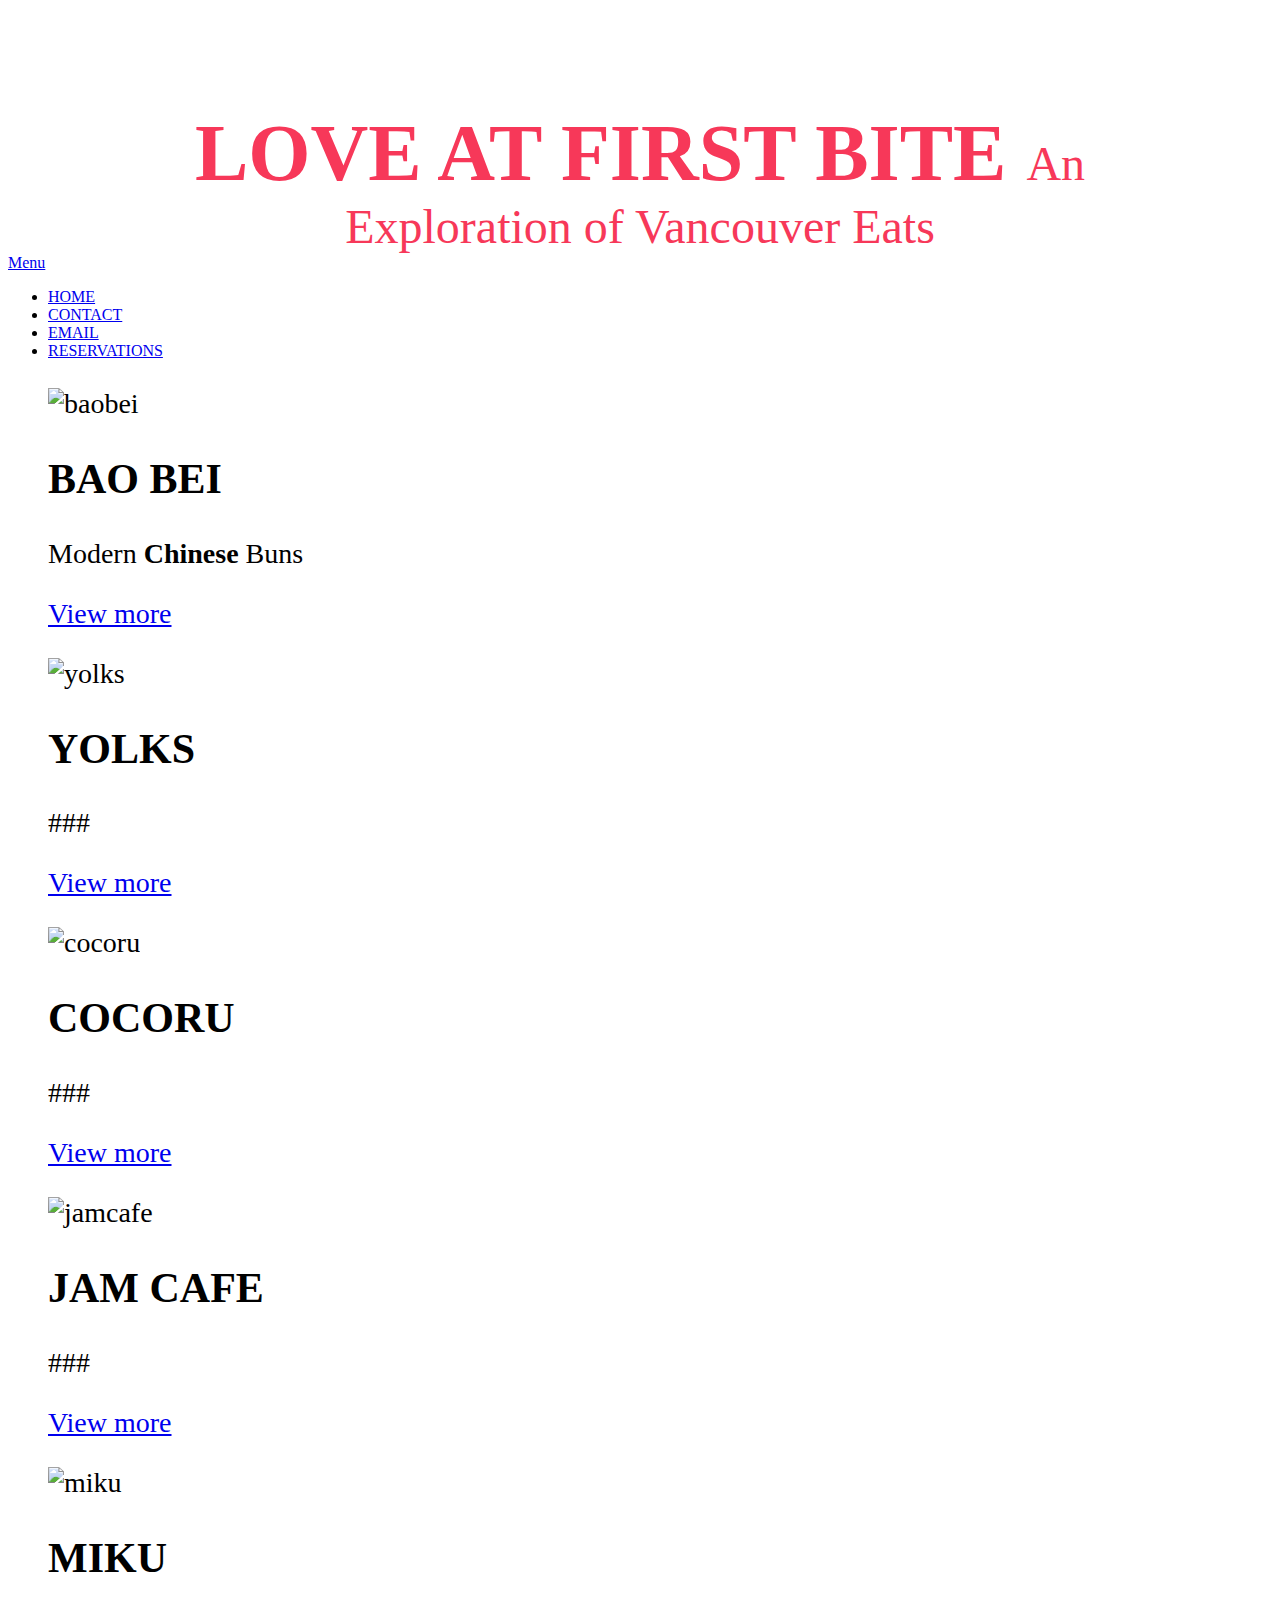
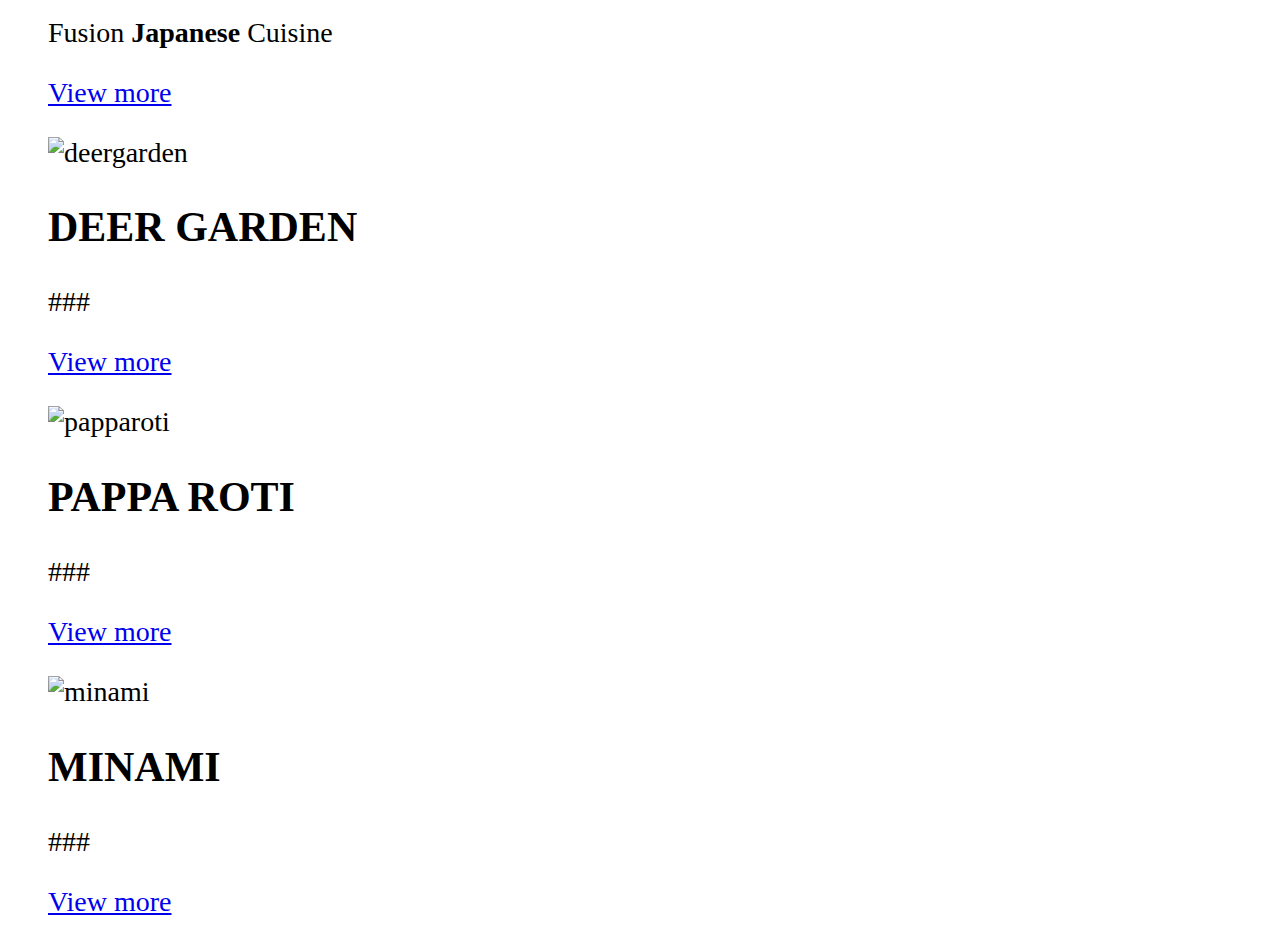
==== index.html @ 3d12bb2d "Add images, bao bei page" ====
<!doctype html>
<html>
  <head>
    <title>Love at First Bite</title>
    <link rel="stylesheet" type="text/css" href="css/bootstrap.min.css"/>
    <link rel="stylesheet" type="text/css" href="css/custom.css"/>
    <link href="https://fonts.googleapis.com/css?family=Amatica+SC" rel="stylesheet">
    <meta charset="UTF-8" />
    <meta http-equiv="X-UA-Compatible" content="IE=edge, chrome=1"> 
    <meta name="viewport" content="width=device-width, initial-scale=1"> 
    <link href='http://fonts.googleapis.com/css?family=Raleway:400,800,500,600' rel='stylesheet' type='text/css'>
    <link rel="stylesheet" type="text/css" href="css/normalize.css" />
    <link rel="stylesheet" type="text/css" href="css/demo.css" />
    <link rel="stylesheet" type="text/css" href="css/set2.css" />
    <link rel="stylesheet" type="text/css" href="fonts/font-awesome-4.2.0/css/font-awesome.min.css" />
    <link rel="stylesheet" type="text/css" href="css/style2.css" />
    <link rel="shortcut icon" href="../favicon.ico">
    <link rel="stylesheet" type="text/css" href="css/icons.css" />
  </head>
  
  <body class="theme">

    <div class="websitetitle">
      <strong class="header"> LOVE AT FIRST BITE </strong>
      <span class="subtitle">An Exploration of Vancouver Eats</span>
    </div>

      <nav id="bt-menu" class="bt-menu">
        <a href="#" class="bt-menu-trigger"><span>Menu</span></a>
        <ul>
          <li><a href="index.html" class="bt-icon icon-home">HOME</a></li>
          <li><a href="contact.html" class="bt-icon icon-phone">CONTACT</a></li>
          <li><a href="email.html" class="bt-icon icon-email">EMAIL</a></li>
          <li><a href="http://www.opentable.com" target="_blank" class="bt-icon icon-calendar">RESERVATIONS</a></li>
        </ul>
      </nav>

    <!-- /container -->


    <!-- TRIAL CONTENT FOR MOVING BOXES--> 

      <div class="container">
     
        <div class="grid">

          <figure class="effect-selena">
            <img src="image/baobei.jpg" alt="baobei"/>
            <figcaption>
              <h2>BAO <span>BEI</span></h2>
              <p>Modern <Strong> Chinese </Strong> Buns</p>
              <a href="baobei.html">View more</a>
            </figcaption>     
          </figure>


           <figure class="effect-ming">
            <img src="image/yolks.jpg" alt="yolks"/>
            <figcaption>
              <h2><span>YOLKS</span></h2>
              <p>###</p>
              <a href="yolks.html">View more</a>
            </figcaption>     
          </figure>


        </div>


          <div class="grid">

          <figure class="effect-duke">
            <img src="image/cocoru.jpg" alt="cocoru"/>
            <figcaption>
              <h2><span>COCORU</span></h2>
              <p>###</p>
              <a href="cocoru.html">View more</a>
            </figcaption>     
          </figure>


           <figure class="effect-steve">
            <img src="image/jamcafe.jpg" alt="jamcafe"/>
            <figcaption>
              <h2>JAM <span>CAFE</span></h2>
              <p>###</p>
              <a href="jamcafe.html">View more</a>
            </figcaption>     
          </figure>

       
        </div>


        <div class="grid">


         <figure class="effect-selena">
            <img src="image/miku.jpg" alt="miku"/>
            <figcaption>
              <h2><span>MIKU</span></h2>
              <p>Fusion <strong> Japanese </strong> Cuisine</p>
              <a href="miku.html">View more</a>
            </figcaption>     
          </figure>

       <figure class="effect-duke">
            <img src="image/deergarden.jpg" alt="deergarden"/>
            <figcaption>
              <h2>DEER <span>GARDEN</span></h2>
              <p>###</p>
              <a href="deergarden.html">View more</a>
            </figcaption>     
          </figure>

        </div>


        <div class="grid">

          <figure class="effect-ming">
            <img src="image/papparoti.jpg" alt="papparoti"/>
            <figcaption>
              <h2>PAPPA <span>ROTI</span></h2>
              <p>###</p>
              <a href="papparotti.html">View more</a>
            </figcaption>     
          </figure>

          <figure class="effect-steve">
            <img src="image/minami.jpg" alt="minami"/>
            <figcaption>
              <h2><span>MINAMI</span></h2>
              <p>###</p>
              <a href="minami.html">View more</a>
            </figcaption>     
          </figure>

          
        </div>

      </div>


  


    <script type="text/javascript" src="js/jquery-1.12.4.min.js"></script>
    <script type="text/javascript" src="js/bootstrap.min.js"></script>
    <script type="text/javascript" src="js/custom.js"></script>
    <script src="js/classie.js"></script>
    <script src="js/borderMenu.js"></script>

     <script>
      [].slice.call( document.querySelectorAll('a[href="#"') ).forEach( function(el) {
        el.addEventListener( 'click', function(ev) { ev.preventDefault(); } );
      } );
    </script>

  </body>
</html>
---- css/custom.css ----
.grid {
	font-family: 'Amatica SC', cursive;
	font-size: 175%;
}

.header {
  font-family: 'Amatica SC', cursive;
  font-size: 500%;
  color: #f73859;
}

.subtitle, 
.form-horizontal {
  font-family: 'Amatica SC', cursive;
  font-size: 300%;
  color: #f73859;
}

.form-horizontal {
  font-size: 150%;
}

legend {
  color: #f73859;
}

.theme {
  background-color: white;
  color: black;
}

.websitetitle {
  text-align: center;
  padding-right: 70px;
  padding-left: 70px;
  padding-top: 100px;
  padding-bottom: 0px;
  margin: 0px;
  border: 0px;
}

hr {
  width: 70%;
  border-color: black;
}
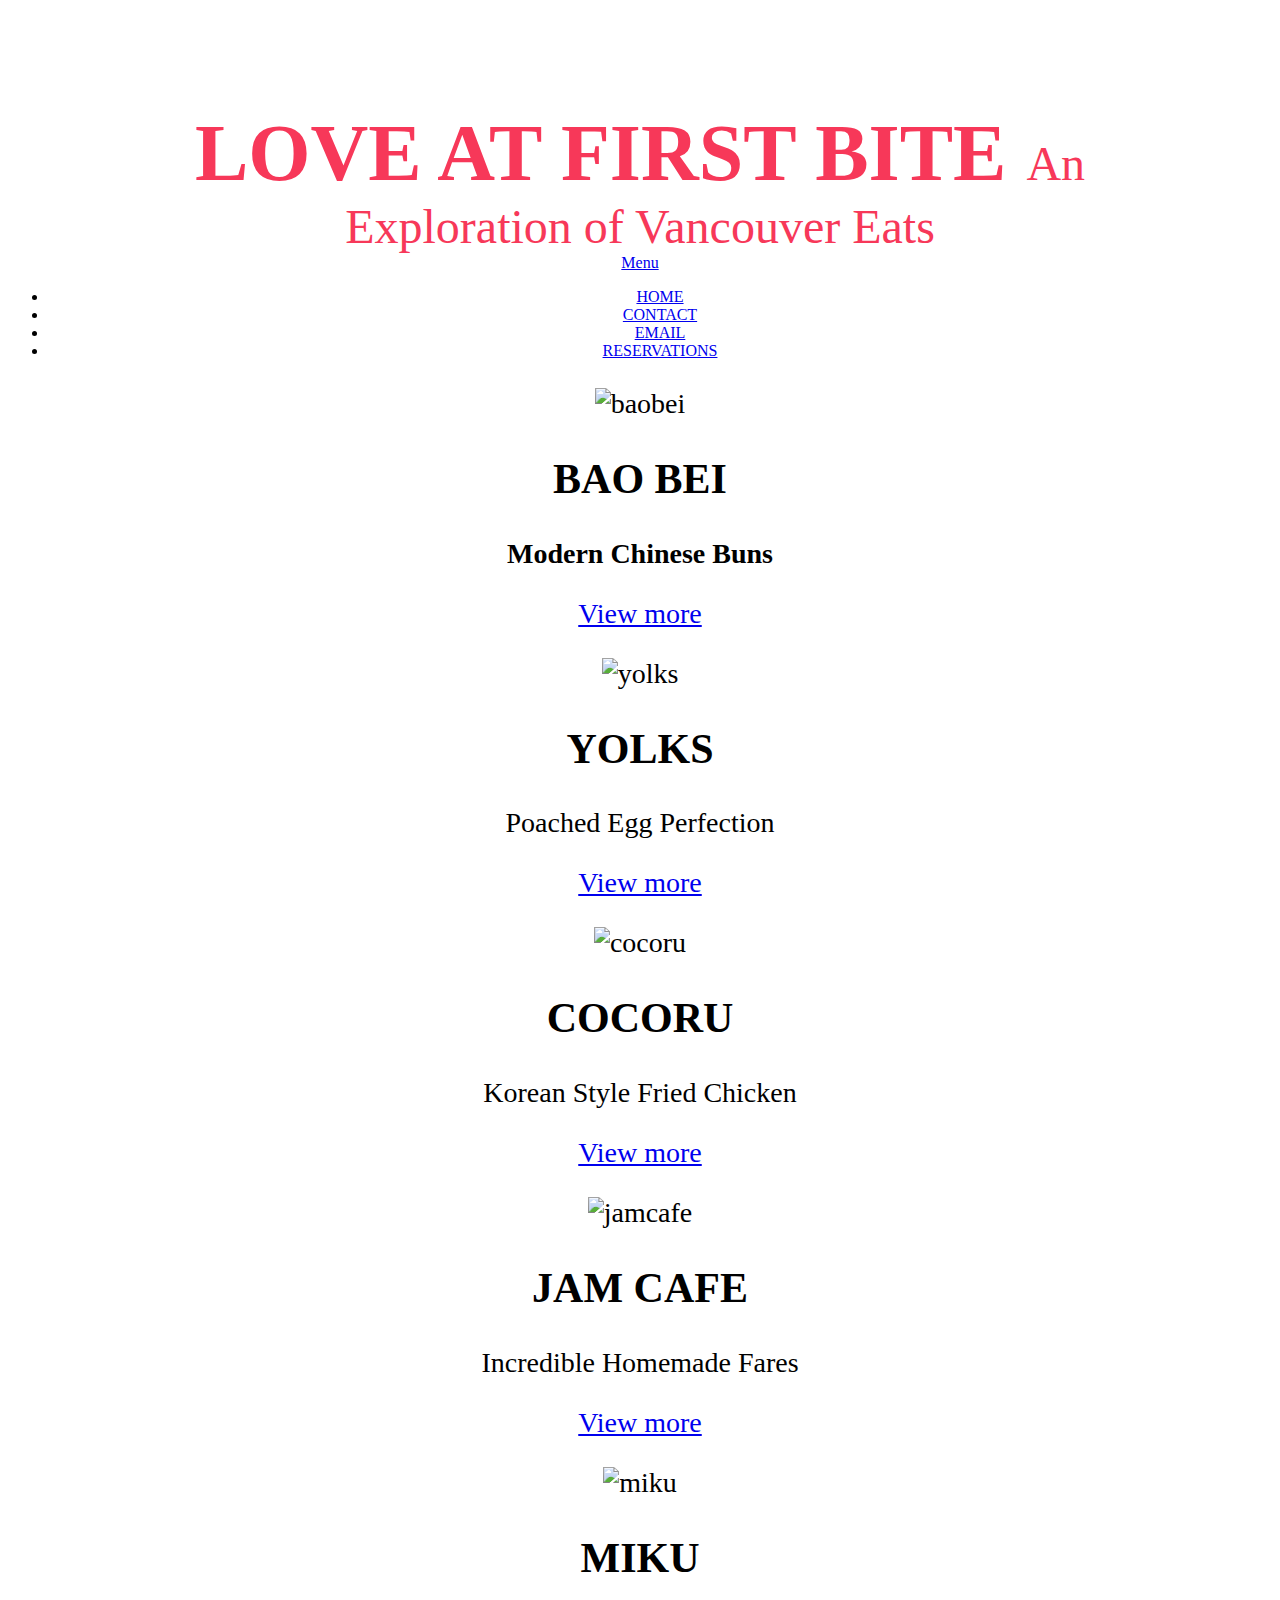
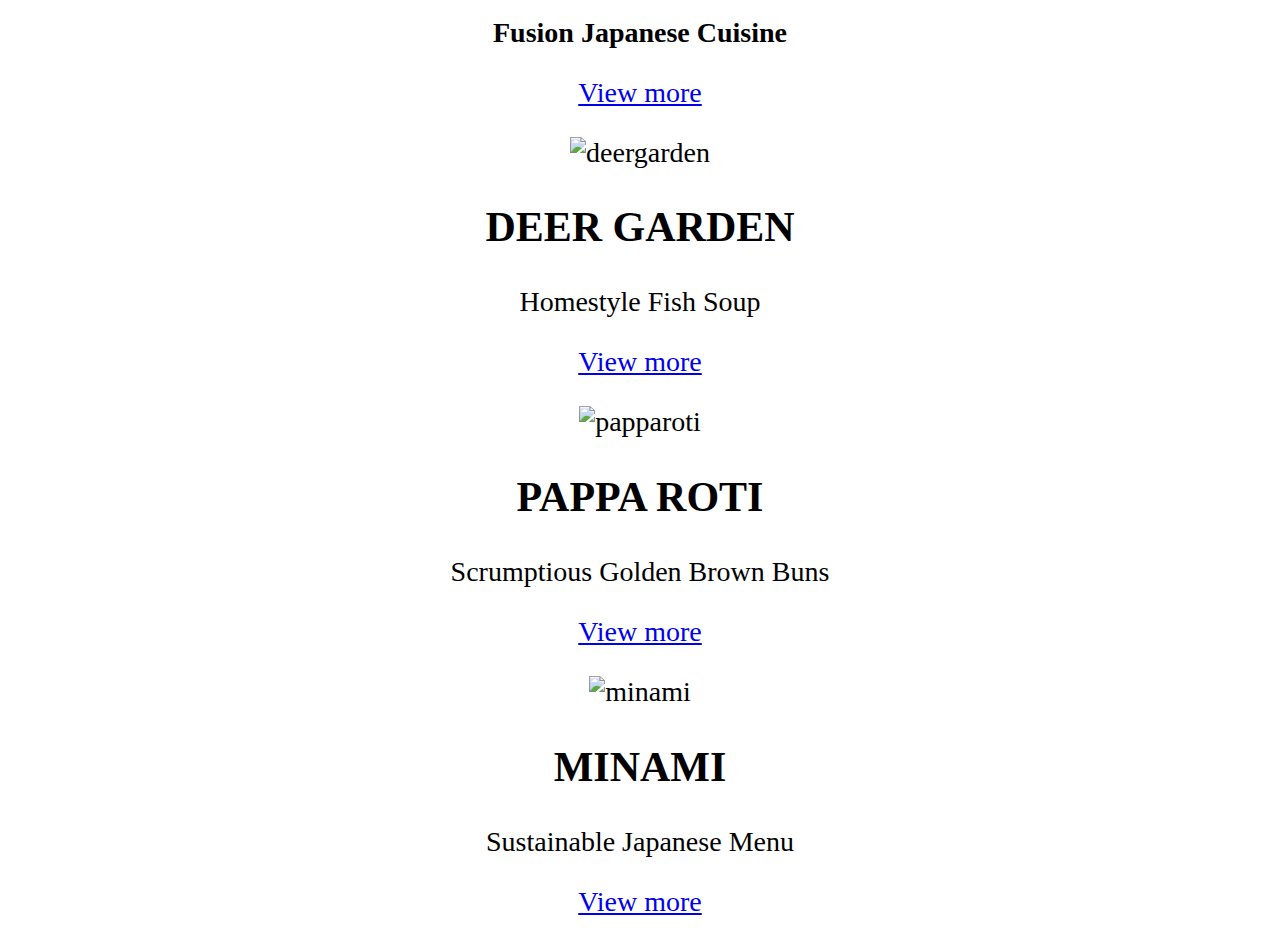
==== commit d484d498: "..." ====
--- a/index.html
+++ b/index.html
@@ -48,7 +48,7 @@
             <img src="image/baobei.jpg" alt="baobei"/>
             <figcaption>
               <h2>BAO <span>BEI</span></h2>
-              <p>Modern <Strong> Chinese </Strong> Buns</p>
+              <p> <strong> Modern Chinese Buns </strong></p>
               <a href="baobei.html">View more</a>
             </figcaption>     
           </figure>
@@ -58,7 +58,7 @@
             <img src="image/yolks.jpg" alt="yolks"/>
             <figcaption>
               <h2><span>YOLKS</span></h2>
-              <p>###</p>
+              <p>Poached Egg Perfection</p>
               <a href="yolks.html">View more</a>
             </figcaption>     
           </figure>
@@ -73,7 +73,7 @@
             <img src="image/cocoru.jpg" alt="cocoru"/>
             <figcaption>
               <h2><span>COCORU</span></h2>
-              <p>###</p>
+              <p>Korean Style Fried Chicken</p>
               <a href="cocoru.html">View more</a>
             </figcaption>     
           </figure>
@@ -83,7 +83,7 @@
             <img src="image/jamcafe.jpg" alt="jamcafe"/>
             <figcaption>
               <h2>JAM <span>CAFE</span></h2>
-              <p>###</p>
+              <p>Incredible Homemade Fares</p>
               <a href="jamcafe.html">View more</a>
             </figcaption>     
           </figure>
@@ -99,7 +99,7 @@
             <img src="image/miku.jpg" alt="miku"/>
             <figcaption>
               <h2><span>MIKU</span></h2>
-              <p>Fusion <strong> Japanese </strong> Cuisine</p>
+              <p><strong> Fusion Japanese Cuisine </strong> </p>
               <a href="miku.html">View more</a>
             </figcaption>     
           </figure>
@@ -108,7 +108,7 @@
             <img src="image/deergarden.jpg" alt="deergarden"/>
             <figcaption>
               <h2>DEER <span>GARDEN</span></h2>
-              <p>###</p>
+              <p>Homestyle Fish Soup</p>
               <a href="deergarden.html">View more</a>
             </figcaption>     
           </figure>
@@ -122,7 +122,7 @@
             <img src="image/papparoti.jpg" alt="papparoti"/>
             <figcaption>
               <h2>PAPPA <span>ROTI</span></h2>
-              <p>###</p>
+              <p>Scrumptious Golden Brown Buns</p>
               <a href="papparotti.html">View more</a>
             </figcaption>     
           </figure>
@@ -131,7 +131,7 @@
             <img src="image/minami.jpg" alt="minami"/>
             <figcaption>
               <h2><span>MINAMI</span></h2>
-              <p>###</p>
+              <p>Sustainable Japanese Menu</p>
               <a href="minami.html">View more</a>
             </figcaption>     
           </figure>
--- a/css/custom.css
+++ b/css/custom.css
@@ -25,8 +25,10 @@
 }
 
 .theme {
+  text-align: center;
   background-color: white;
   color: black;
+  font-family: 'Amatica SC', cursive;
 }
 
 .websitetitle {
@@ -44,4 +46,7 @@
   border-color: black;
 }
 
-
+.restoimage {
+  width: 700px;
+  height: 500px;
+}
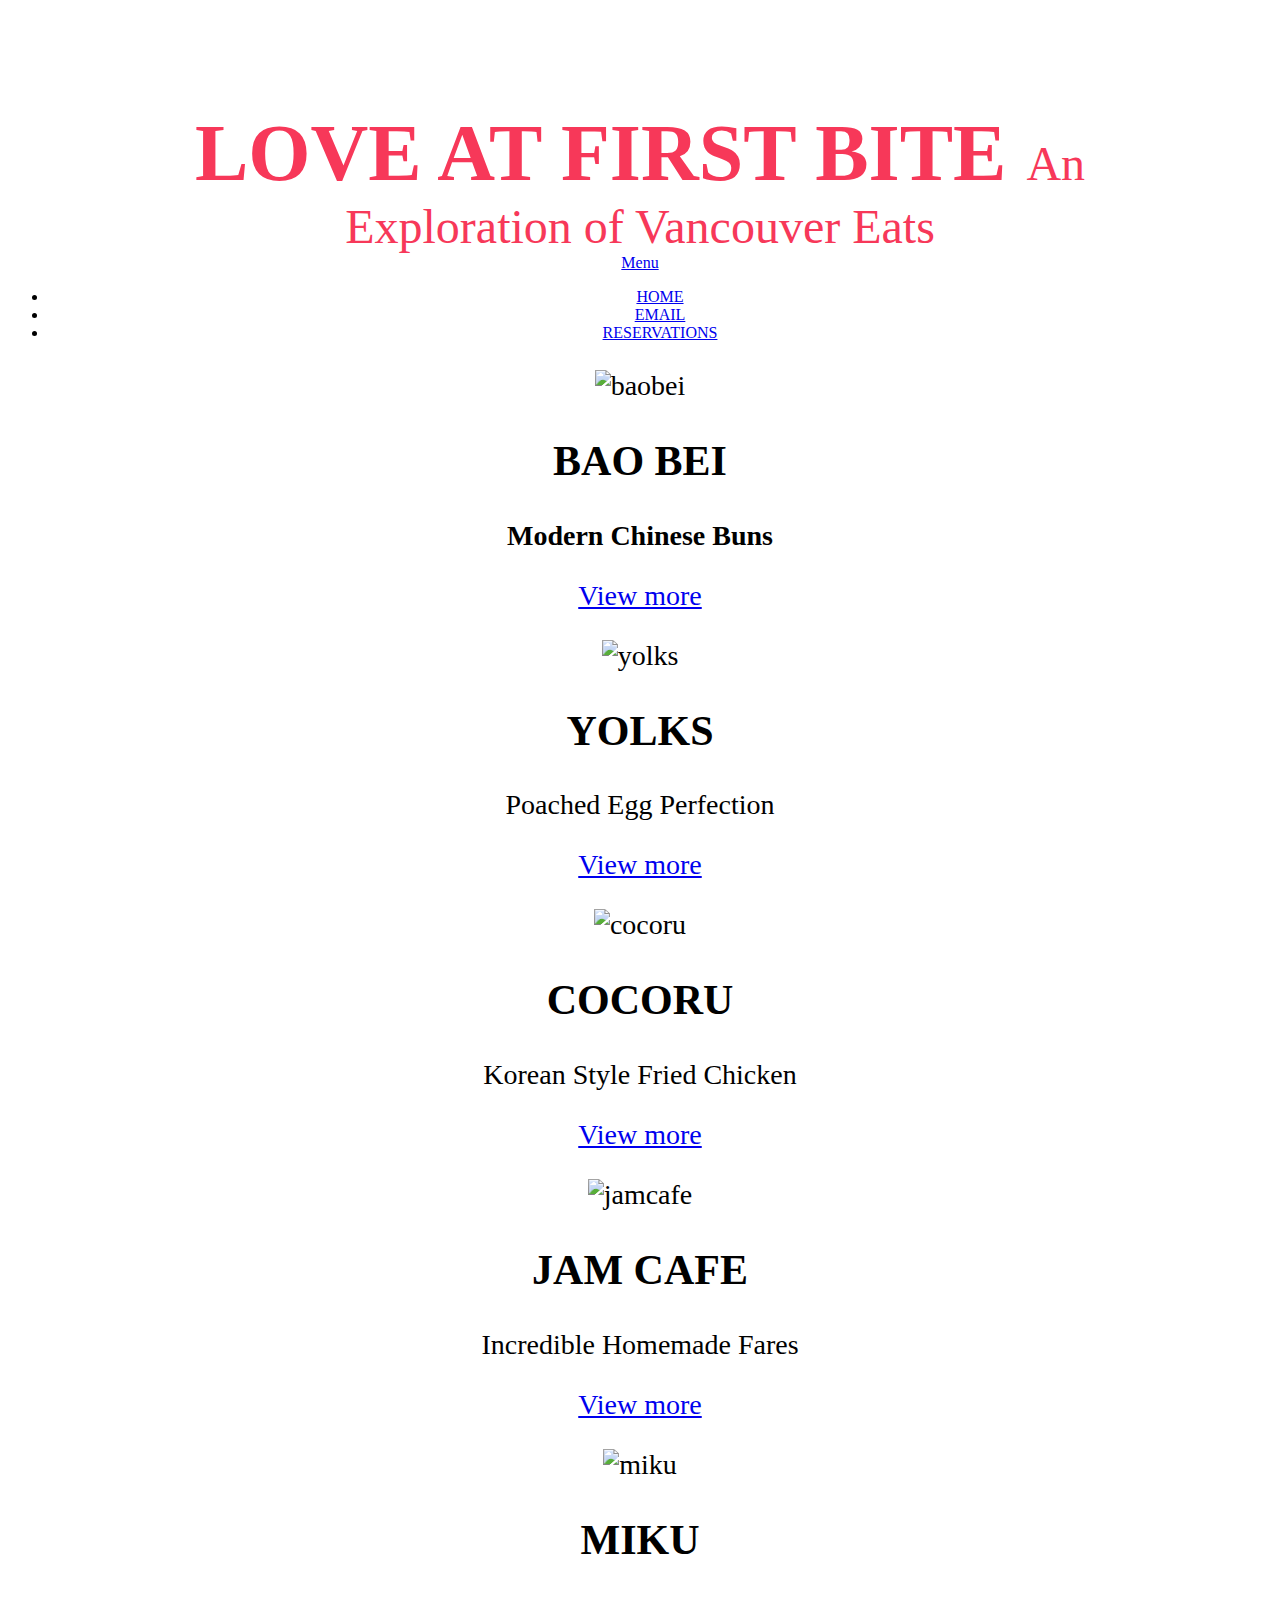
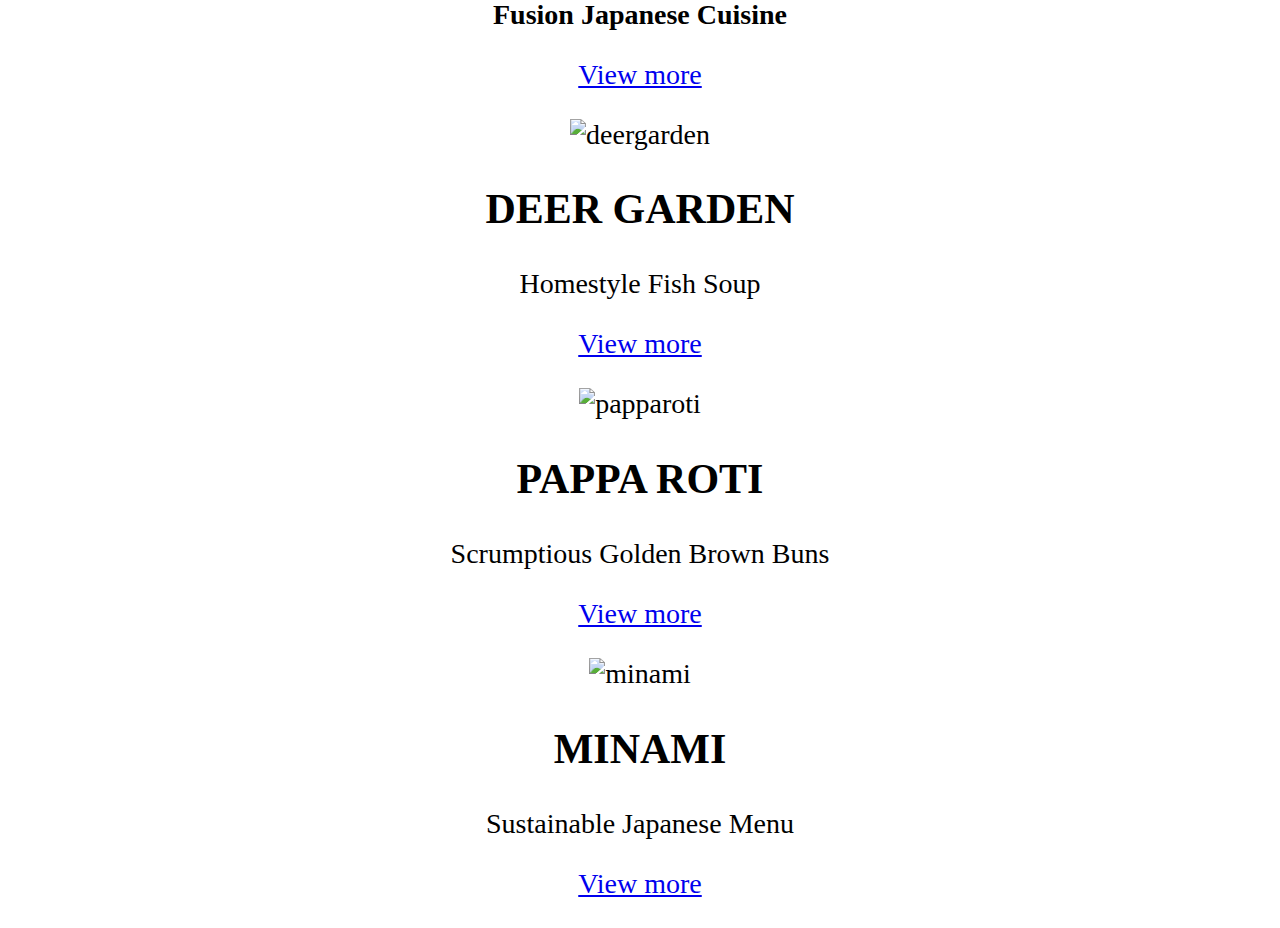
==== commit 4e9a706b: "added most of the content for restaurants, removed contact page" ====
--- a/index.html
+++ b/index.html
@@ -29,7 +29,6 @@
         <a href="#" class="bt-menu-trigger"><span>Menu</span></a>
         <ul>
           <li><a href="index.html" class="bt-icon icon-home">HOME</a></li>
-          <li><a href="contact.html" class="bt-icon icon-phone">CONTACT</a></li>
           <li><a href="email.html" class="bt-icon icon-email">EMAIL</a></li>
           <li><a href="http://www.opentable.com" target="_blank" class="bt-icon icon-calendar">RESERVATIONS</a></li>
         </ul>
@@ -123,7 +122,7 @@
             <figcaption>
               <h2>PAPPA <span>ROTI</span></h2>
               <p>Scrumptious Golden Brown Buns</p>
-              <a href="papparotti.html">View more</a>
+              <a href="papparoti.html">View more</a>
             </figcaption>     
           </figure>
 
@@ -135,14 +134,10 @@
               <a href="minami.html">View more</a>
             </figcaption>     
           </figure>
-
           
         </div>
 
       </div>
-
-
-  
 
 
     <script type="text/javascript" src="js/jquery-1.12.4.min.js"></script>
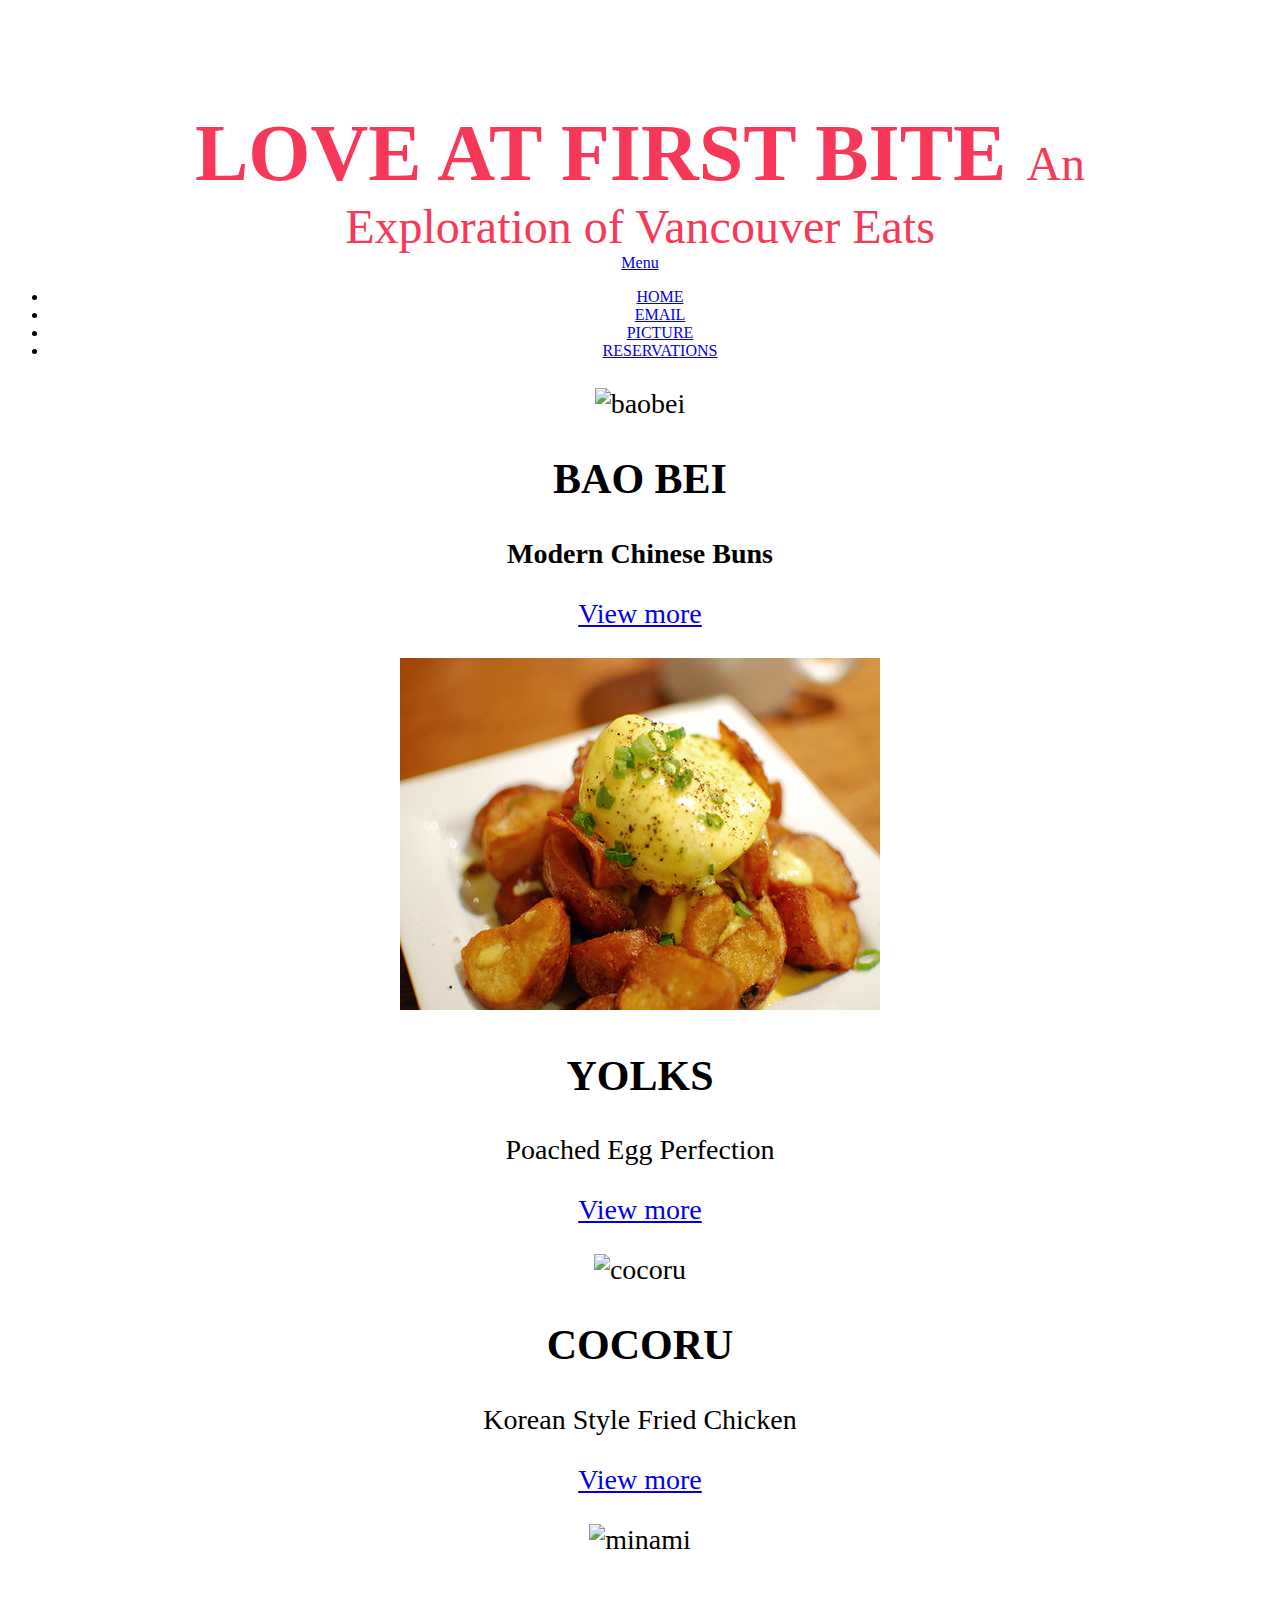
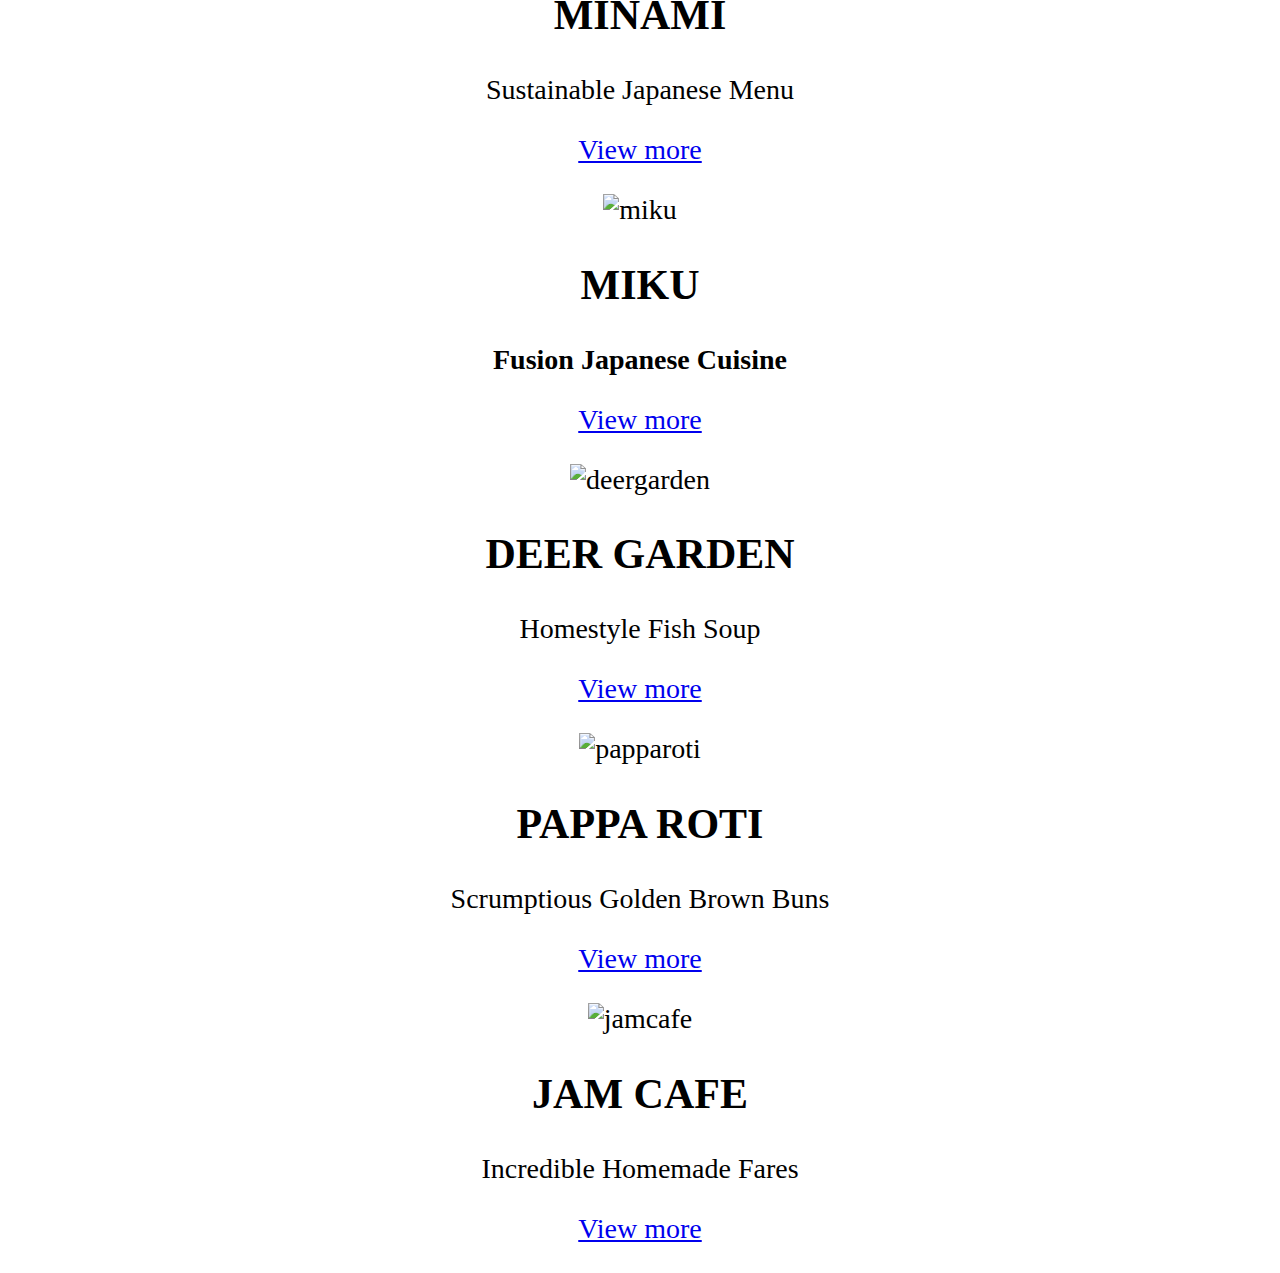
==== commit 41507f22: "resize yolks pics" ====
--- a/index.html
+++ b/index.html
@@ -30,6 +30,7 @@
         <ul>
           <li><a href="index.html" class="bt-icon icon-home">HOME</a></li>
           <li><a href="email.html" class="bt-icon icon-email">EMAIL</a></li>
+          <li><a href="pictures.html" class="bt-icon icon-picture">PICTURE</a></li>
           <li><a href="http://www.opentable.com" target="_blank" class="bt-icon icon-calendar">RESERVATIONS</a></li>
         </ul>
       </nav>
@@ -37,7 +38,6 @@
     <!-- /container -->
 
 
-    <!-- TRIAL CONTENT FOR MOVING BOXES--> 
 
       <div class="container">
      
@@ -54,7 +54,7 @@
 
 
            <figure class="effect-ming">
-            <img src="image/yolks.jpg" alt="yolks"/>
+            <img src="image/rszyolks.jpg" alt="yolks"/>
             <figcaption>
               <h2><span>YOLKS</span></h2>
               <p>Poached Egg Perfection</p>
@@ -77,13 +77,12 @@
             </figcaption>     
           </figure>
 
-
-           <figure class="effect-steve">
-            <img src="image/jamcafe.jpg" alt="jamcafe"/>
+          <figure class="effect-steve">
+            <img src="image/minami.jpg" alt="minami"/>
             <figcaption>
-              <h2>JAM <span>CAFE</span></h2>
-              <p>Incredible Homemade Fares</p>
-              <a href="jamcafe.html">View more</a>
+              <h2><span>MINAMI</span></h2>
+              <p>Sustainable Japanese Menu</p>
+              <a href="minami.html">View more</a>
             </figcaption>     
           </figure>
 
@@ -126,12 +125,13 @@
             </figcaption>     
           </figure>
 
+
           <figure class="effect-steve">
-            <img src="image/minami.jpg" alt="minami"/>
+            <img src="image/jamcafe.jpg" alt="jamcafe"/>
             <figcaption>
-              <h2><span>MINAMI</span></h2>
-              <p>Sustainable Japanese Menu</p>
-              <a href="minami.html">View more</a>
+              <h2>JAM <span>CAFE</span></h2>
+              <p>Incredible Homemade Fares</p>
+              <a href="jamcafe.html">View more</a>
             </figcaption>     
           </figure>
           
@@ -146,11 +146,13 @@
     <script src="js/classie.js"></script>
     <script src="js/borderMenu.js"></script>
 
+
      <script>
       [].slice.call( document.querySelectorAll('a[href="#"') ).forEach( function(el) {
         el.addEventListener( 'click', function(ev) { ev.preventDefault(); } );
       } );
     </script>
 
+
   </body>
 </html>
--- a/css/custom.css
+++ b/css/custom.css
@@ -32,7 +32,6 @@
 }
 
 .websitetitle {
-  text-align: center;
   padding-right: 70px;
   padding-left: 70px;
   padding-top: 100px;
@@ -47,6 +46,14 @@
 }
 
 .restoimage {
-  width: 700px;
-  height: 500px;
+  max-width: 60%;
+  max-height: 60%;
+  border: 0;
 }
+
+.carousel-inner > .item > img, .carousel-inner > .item > a > img {
+    width: 100%;
+}
+
+
+
